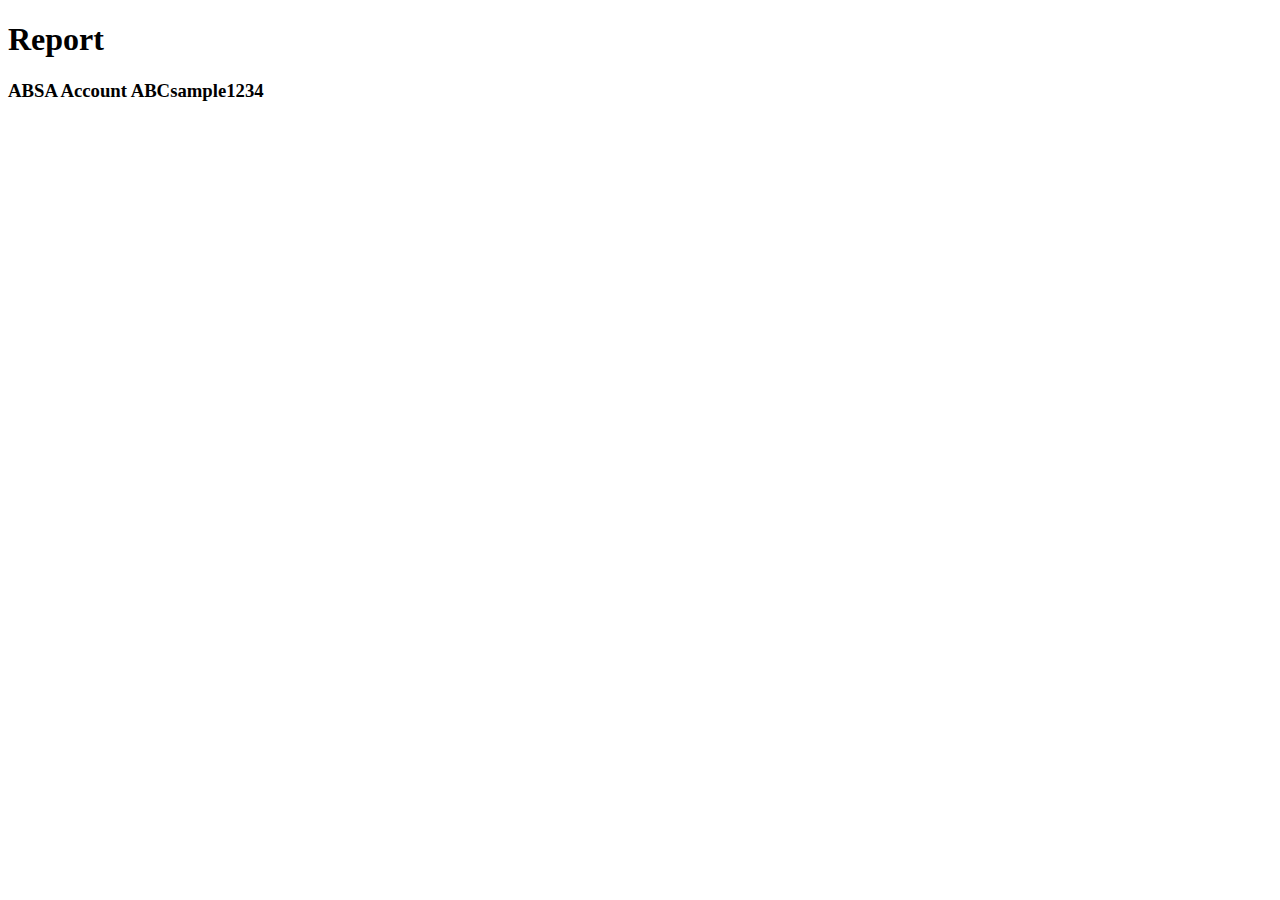
==== Graph1/index.html @ 2d53d958 "Added directory Graph1 and it's index file." ====
<!DOCTYPE html>
<html>
  <head>
    <!--<meta charset="utf-8">-->
    <meta name="viewport" content="width=device-width, initial-scale=1">
    <title>Report</title>
    <link rel="stylesheet" href="../theme/Wikus/WikusTheme.css.min.css" />
    <link rel="stylesheet" href="../theme/Wikus/jquery.mobile.structure-1.1.0.min.css" />
    <script src="../theme/Wikus/jquery-1.7.1.min.js"></script>
    <script src="../theme/Wikus/jquery.mobile-1.1.0.min.js"></script>
    <link class="include" rel="stylesheet" type="text/css" href="../report/jquery.jqplot.min.css" />
    <link rel="stylesheet" type="text/css" href="../report/examples.min.css" />
    <link type="text/css" rel="stylesheet" href="../report/syntaxhighlighter/styles/shCoreDefault.min.css" />
    <link type="text/css" rel="stylesheet" href="../report/syntaxhighlighter/styles/shThemejqPlot.min.css" />
    <!--[if lt IE 9]><script language="javascript" type="text/javascript" src="../excanvas.js"></script><![endif]-->
    <script class="include" type="text/javascript" src="../report/jquery.min.js"></script>
    <link type="text/css" href="../css/jquery-ui-1.8.20.custom.css" rel="stylesheet" />
    <script type="text/javascript" src="../javascript/jquery-1.7.2.min.js"></script>
    <script type="text/javascript" src="../javascript/jquery-ui-1.8.20.custom.min.js"></script>
    <style type="text/css">
      .ui-progressbar-value { background-image: url(../images/pbar-ani.gif); }
    </style>
    <script type="text/javascript" >
      $(function() {
        $( "#progressbar" ).progressbar({
          value: 68.39
        });
      });
    </script>
  </head>
  <body>
    <div data-role="page" data-theme="a">
      <div data-role="header" data-position="inline">
        <h1>Report</h1>
      </div>
      <div data-role="content" data-theme="a">
        <h3>ABSA Account ABCsample1234</h3>
        <div id="chart1" style="height:300px; width:500px;"></div>
        <script class="code" type="text/javascript">
          $(document).ready(function () {
            //var expenses = [[2002, 50000], [2003, 45000], [2004, 39805], [2005, 68040], [2006, 99999], [2007, 104020], [2008, 15005], [2009, 10000], [2010, 25045], [2011, 75412]];
            //var budget = [[2002, 112000], [2003, 122000], [2004, 104000], [2005, 99000], [2006, 121000], [2007, 148000], [2008, 114000], [2009, 133000], [2010, 161000], [2011, 173000]];
            var budget = [0, 0, 0, 5540, 5840, 6500, 7000, 6840, 7200, 3500, 0, 0];
            var expenses = [0, 0, 0, 2510, 4680, 3754, 4750, 6441, 5405, 0, 0, 0];
            var ticks = ['January', 'February', 'March', 'April', 'May', 'June', 'July', 'August', 'September', 'October', 'November', 'December'];
            
            plot1 = $.jqplot("chart1", [budget, expenses], {
              title: 'Overview of Cash Flow',
              animate: true,
              animateReplot: true,
              cursor: {
                show: true,
                zoom: true,
                looseZoom: true,
                showTooltip: false
              },
              series:[
                {
                  label:'Budget',
                  pointLabels: {
                    show: true
                  },
                  renderer: $.jqplot.BarRenderer,
                  showHighlight: false,
                  yaxis: 'yaxis',
                  rendererOptions: {
                    animation: {
                      speed: 2500
                    },
                    barWidth: 15,
                    barPadding: -15,
                    barMargin: 0,
                    highlightMouseOver: false
                  }
                },
                {
                  label:'Expenses',
                  rendererOptions: {
                    animation: {
                      speed: 2000
                    }
                  }
                }
              ],
              axesDefaults: {
                pad: 0
              },
              axes: {
                xaxis: {
                  label: "Month",
                  renderer: $.jqplot.CategoryAxisRenderer,
                  labelRenderer: $.jqplot.CanvasAxisLabelRenderer,
                  tickRenderer: $.jqplot.CanvasAxisTickRenderer,
                  ticks: ticks,
                  tickOptions: {
                    angle: 30
                  }
                },
                yaxis: {
                  label: "Cash Amount",
                  tickOptions: {
                    formatString: "R%'d"
                  },
                  rendererOptions: {
                    forceTickAt0: true
                  }
                },
                y2axis: {
                  tickOptions: {
                    formatString: "R%'d"
                  },
                  rendererOptions: {
                    alignTicks: true,
                    forceTickAt0: true
                  }
                }
              },
              highlighter: {
                show: true,
                showLabel: true,
                tooltipAxes: 'y',
                sizeAdjust: 7.5 , tooltipLocation : 'ne'
              },
              legend: {
                show: true,
                location: 'e',
                placement: 'outside'
              }  
            });
            
          });
        </script>

        
        <!-- Don't touch this! -->
        
        
        <script class="include" type="text/javascript" src="../report/jquery.jqplot.min.js"></script>
        <script type="text/javascript" src="../report/syntaxhighlighter/scripts/shCore.min.js"></script>
        <script type="text/javascript" src="../report/syntaxhighlighter/scripts/shBrushJScript.min.js"></script>
        <script type="text/javascript" src="../report/syntaxhighlighter/scripts/shBrushXml.min.js"></script>
        <script type="text/javascript" src="../report/plugins/jqplot.logAxisRenderer.min.js"></script>
        <script type="text/javascript" src="../report/plugins/jqplot.canvasTextRenderer.min.js"></script>
        <script type="text/javascript" src="../report/plugins/jqplot.canvasAxisLabelRenderer.min.js"></script>
        <script type="text/javascript" src="../report/plugins/jqplot.canvasAxisTickRenderer.min.js"></script>
        <!-- Additional plugins go here -->
        
        <script class="include" type="text/javascript" src="../report/plugins/jqplot.barRenderer.min.js"></script>
        <script type="text/javascript" src="../report/plugins/jqplot.categoryAxisRenderer.min.js"></script>
        <script class="include" type="text/javascript" src="../report/plugins/jqplot.highlighter.min.js"></script>
        <script class="include" type="text/javascript" src="../report/plugins/jqplot.cursor.min.js"></script>
        <script class="include" type="text/javascript" src="../report/plugins/jqplot.pointLabels.min.js"></script>
        
        <!-- End additional plugins -->
      </div>
    </div>
  </body>
</html>
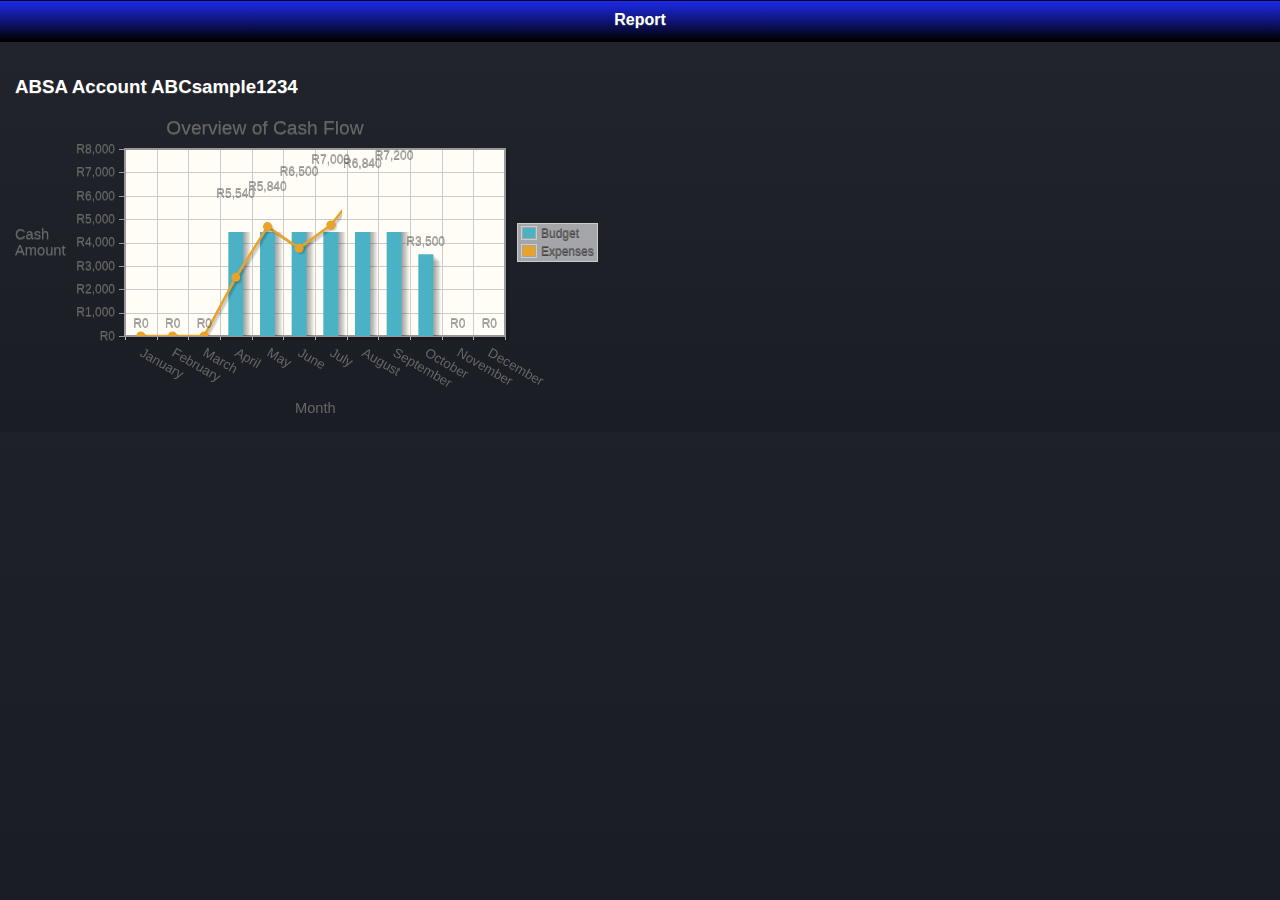
==== commit 47b5af81: "Added look and feel and code for graph to work." ====
--- a/Graph1/index.html
+++ b/Graph1/index.html
@@ -4,7 +4,7 @@
     <!--<meta charset="utf-8">-->
     <meta name="viewport" content="width=device-width, initial-scale=1">
     <title>Report</title>
-    <link rel="stylesheet" href="../theme/Wikus/WikusTheme.css.min.css" />
+    <link rel="stylesheet" href="../theme/Wikus/WikusTheme.css" />
     <link rel="stylesheet" href="../theme/Wikus/jquery.mobile.structure-1.1.0.min.css" />
     <script src="../theme/Wikus/jquery-1.7.1.min.js"></script>
     <script src="../theme/Wikus/jquery.mobile-1.1.0.min.js"></script>
--- a/theme/Wikus/WikusTheme.css
+++ b/theme/Wikus/WikusTheme.css
@@ -0,0 +1,886 @@
+/*
+* jQuery Mobile Framework 1.1.0
+* http://jquerymobile.com
+*
+* Copyright 2011 (c) jQuery Project
+* Dual licensed under the MIT or GPL Version 2 licenses.
+* http://jquery.org/license
+*
+*/
+/* Swatches */
+
+/* A
+-----------------------------------------------------------------------------------------------------------*/
+
+.ui-bar-a {
+	border: 1px solid #000000 /*{a-bar-border}*/;
+	background: #ffffff /*{a-bar-background-color}*/;
+	color: #ffffff /*{a-bar-color}*/;
+	font-weight: bold;
+	text-shadow: 0 /*{a-bar-shadow-x}*/ 1px /*{a-bar-shadow-y}*/ 1px /*{a-bar-shadow-radius}*/ #444444 /*{a-bar-shadow-color}*/;
+	background-image: -webkit-gradient(linear, left top, left bottom, from( #1d2aed /*{a-bar-background-start}*/), to( #000000 /*{a-bar-background-end}*/)); /* Saf4+, Chrome */
+	background-image: -webkit-linear-gradient( #1d2aed /*{a-bar-background-start}*/, #000000 /*{a-bar-background-end}*/); /* Chrome 10+, Saf5.1+ */
+	background-image:    -moz-linear-gradient( #1d2aed /*{a-bar-background-start}*/, #000000 /*{a-bar-background-end}*/); /* FF3.6 */
+	background-image:     -ms-linear-gradient( #1d2aed /*{a-bar-background-start}*/, #000000 /*{a-bar-background-end}*/); /* IE10 */
+	background-image:      -o-linear-gradient( #1d2aed /*{a-bar-background-start}*/, #000000 /*{a-bar-background-end}*/); /* Opera 11.10+ */
+	background-image:         linear-gradient( #1d2aed /*{a-bar-background-start}*/, #000000 /*{a-bar-background-end}*/);
+}
+
+.ui-bar-a .ui-link-inherit {
+	color: #ffffff /*{a-bar-color}*/;
+}
+.ui-bar-a .ui-link {
+	color: #7cc4e7 /*{a-bar-link-color}*/;
+	font-weight: bold;
+}
+
+.ui-bar-a .ui-link:hover {
+	color: #2489CE /*{a-bar-link-hover}*/;
+}
+
+.ui-bar-a .ui-link:active {
+	color: #2489CE /*{a-bar-link-active}*/;
+}
+
+.ui-bar-a .ui-link:visited {
+    color: #2489CE /*{a-bar-link-visited}*/;
+}
+
+.ui-bar-a,
+.ui-bar-a input,
+.ui-bar-a select,
+.ui-bar-a textarea,
+.ui-bar-a button {
+	    font-family: Helvetica, Arial, sans-serif /*{global-font-family}*/;
+}
+.ui-body-a,
+.ui-overlay-a {
+	border: 1px solid #545454 /*{a-body-border}*/;
+	color: #ffffff /*{a-body-color}*/;
+	text-shadow: 0 /*{a-body-shadow-x}*/ 1px /*{a-body-shadow-y}*/ 0 /*{a-body-shadow-radius}*/ #444444 /*{a-body-shadow-color}*/;
+	background: #1f2129 /*{a-body-background-color}*/;
+	background-image: -webkit-gradient(linear, left top, left bottom, from( #22242d /*{a-body-background-start}*/), to( #1b1d24 /*{a-body-background-end}*/)); /* Saf4+, Chrome */
+	background-image: -webkit-linear-gradient( #22242d /*{a-body-background-start}*/, #1b1d24 /*{a-body-background-end}*/); /* Chrome 10+, Saf5.1+ */
+	background-image:    -moz-linear-gradient( #22242d /*{a-body-background-start}*/, #1b1d24 /*{a-body-background-end}*/); /* FF3.6 */
+	background-image:     -ms-linear-gradient( #22242d /*{a-body-background-start}*/, #1b1d24 /*{a-body-background-end}*/); /* IE10 */
+	background-image:      -o-linear-gradient( #22242d /*{a-body-background-start}*/, #1b1d24 /*{a-body-background-end}*/); /* Opera 11.10+ */
+	background-image:         linear-gradient( #22242d /*{a-body-background-start}*/, #1b1d24 /*{a-body-background-end}*/);
+}
+.ui-overlay-a {
+	background-image: none;
+	border-width: 0;
+}
+.ui-body-a,
+.ui-body-a input,
+.ui-body-a select,
+.ui-body-a textarea,
+.ui-body-a button {
+	    font-family: Helvetica, Arial, sans-serif /*{global-font-family}*/;
+}
+
+.ui-body-a .ui-link-inherit {
+	color: #ffffff /*{a-body-color}*/;
+}
+
+.ui-body-a .ui-link {
+	color: #1ef649 /*{a-body-link-color}*/;
+	font-weight: bold;
+}
+
+.ui-body-a .ui-link:hover {
+	color: #2489CE /*{a-body-link-hover}*/;
+}
+
+.ui-body-a .ui-link:active {
+	color: #2489CE /*{a-body-link-active}*/;
+}
+
+.ui-body-a .ui-link:visited {
+    color: #2489CE /*{a-body-link-visited}*/;
+}
+
+.ui-btn-up-a {
+	border: 1px solid #cccccc /*{a-bup-border}*/;
+	background: #eeeeee /*{a-bup-background-color}*/;
+	font-weight: bold;
+	color: #2f4634 /*{a-bup-color}*/;
+	text-shadow: 0 /*{a-bup-shadow-x}*/ 1px /*{a-bup-shadow-y}*/ 0 /*{a-bup-shadow-radius}*/ #ffffff /*{a-bup-shadow-color}*/;
+	background-image: -webkit-gradient(linear, left top, left bottom, from( #ffffff /*{a-bup-background-start}*/), to( #f1f1f1 /*{a-bup-background-end}*/)); /* Saf4+, Chrome */
+	background-image: -webkit-linear-gradient( #ffffff /*{a-bup-background-start}*/, #f1f1f1 /*{a-bup-background-end}*/); /* Chrome 10+, Saf5.1+ */
+	background-image:    -moz-linear-gradient( #ffffff /*{a-bup-background-start}*/, #f1f1f1 /*{a-bup-background-end}*/); /* FF3.6 */
+	background-image:     -ms-linear-gradient( #ffffff /*{a-bup-background-start}*/, #f1f1f1 /*{a-bup-background-end}*/); /* IE10 */
+	background-image:      -o-linear-gradient( #ffffff /*{a-bup-background-start}*/, #f1f1f1 /*{a-bup-background-end}*/); /* Opera 11.10+ */
+	background-image:         linear-gradient( #ffffff /*{a-bup-background-start}*/, #f1f1f1 /*{a-bup-background-end}*/);
+}
+.ui-btn-up-a a.ui-link-inherit {
+	color: #2f4634 /*{a-bup-color}*/;
+}
+
+.ui-btn-hover-a {
+	border: 1px solid #bbbbbb /*{a-bhover-border}*/;
+	background: #d1d1d7 /*{a-bhover-background-color}*/;
+	font-weight: bold;
+	color: #2F3E46 /*{a-bhover-color}*/;
+	text-shadow: 0 /*{a-bhover-shadow-x}*/ 1px /*{a-bhover-shadow-y}*/ 0 /*{a-bhover-shadow-radius}*/ #ffffff /*{a-bhover-shadow-color}*/;
+	background-image: -webkit-gradient(linear, left top, left bottom, from( #d1d1d7 /*{a-bhover-background-start}*/), to( #d1d1d7 /*{a-bhover-background-end}*/)); /* Saf4+, Chrome */
+	background-image: -webkit-linear-gradient( #d1d1d7 /*{a-bhover-background-start}*/, #d1d1d7 /*{a-bhover-background-end}*/); /* Chrome 10+, Saf5.1+ */
+	background-image:    -moz-linear-gradient( #d1d1d7 /*{a-bhover-background-start}*/, #d1d1d7 /*{a-bhover-background-end}*/); /* FF3.6 */
+	background-image:     -ms-linear-gradient( #d1d1d7 /*{a-bhover-background-start}*/, #d1d1d7 /*{a-bhover-background-end}*/); /* IE10 */
+	background-image:      -o-linear-gradient( #d1d1d7 /*{a-bhover-background-start}*/, #d1d1d7 /*{a-bhover-background-end}*/); /* Opera 11.10+ */
+	background-image:         linear-gradient( #d1d1d7 /*{a-bhover-background-start}*/, #d1d1d7 /*{a-bhover-background-end}*/);
+}
+.ui-btn-hover-a a.ui-link-inherit {
+	color: #2F3E46 /*{a-bhover-color}*/;
+}
+.ui-btn-down-a {
+	border: 1px solid #bbbbbb /*{a-bdown-border}*/;
+	background: #d6d6d6 /*{a-bdown-background-color}*/;
+	font-weight: bold;
+	color: #2F3E46 /*{a-bdown-color}*/;
+	text-shadow: 0 /*{a-bdown-shadow-x}*/ 1px /*{a-bdown-shadow-y}*/ 0 /*{a-bdown-shadow-radius}*/ #ffffff /*{a-bdown-shadow-color}*/;
+	background-image: -webkit-gradient(linear, left top, left bottom, from( #d0d0d0 /*{a-bdown-background-start}*/), to( #dfdfdf /*{a-bdown-background-end}*/)); /* Saf4+, Chrome */
+	background-image: -webkit-linear-gradient( #d0d0d0 /*{a-bdown-background-start}*/, #dfdfdf /*{a-bdown-background-end}*/); /* Chrome 10+, Saf5.1+ */
+	background-image:    -moz-linear-gradient( #d0d0d0 /*{a-bdown-background-start}*/, #dfdfdf /*{a-bdown-background-end}*/); /* FF3.6 */
+	background-image:     -ms-linear-gradient( #d0d0d0 /*{a-bdown-background-start}*/, #dfdfdf /*{a-bdown-background-end}*/); /* IE10 */
+	background-image:      -o-linear-gradient( #d0d0d0 /*{a-bdown-background-start}*/, #dfdfdf /*{a-bdown-background-end}*/); /* Opera 11.10+ */
+	background-image:         linear-gradient( #d0d0d0 /*{a-bdown-background-start}*/, #dfdfdf /*{a-bdown-background-end}*/);
+}
+.ui-btn-down-a a.ui-link-inherit {
+	color: #2F3E46 /*{a-bdown-color}*/;
+}
+.ui-btn-up-a,
+.ui-btn-hover-a,
+.ui-btn-down-a {
+	    font-family: Helvetica, Arial, sans-serif /*{global-font-family}*/;
+	text-decoration: none;
+}
+
+/* B
+-----------------------------------------------------------------------------------------------------------*/
+
+.ui-bar-b {
+	border: 1px solid #B3B3B3 /*{b-bar-border}*/;
+	background: #eeeeee /*{b-bar-background-color}*/;
+	color: #3E3E3E /*{b-bar-color}*/;
+	font-weight: bold;
+	text-shadow: 0 /*{b-bar-shadow-x}*/ 1px /*{b-bar-shadow-y}*/ 1px /*{b-bar-shadow-radius}*/ #ffffff /*{b-bar-shadow-color}*/;
+	background-image: -webkit-gradient(linear, left top, left bottom, from( #f0f0f0 /*{b-bar-background-start}*/), to( #dddddd /*{b-bar-background-end}*/)); /* Saf4+, Chrome */
+	background-image: -webkit-linear-gradient( #f0f0f0 /*{b-bar-background-start}*/, #dddddd /*{b-bar-background-end}*/); /* Chrome 10+, Saf5.1+ */
+	background-image:    -moz-linear-gradient( #f0f0f0 /*{b-bar-background-start}*/, #dddddd /*{b-bar-background-end}*/); /* FF3.6 */
+	background-image:     -ms-linear-gradient( #f0f0f0 /*{b-bar-background-start}*/, #dddddd /*{b-bar-background-end}*/); /* IE10 */
+	background-image:      -o-linear-gradient( #f0f0f0 /*{b-bar-background-start}*/, #dddddd /*{b-bar-background-end}*/); /* Opera 11.10+ */
+	background-image:         linear-gradient( #f0f0f0 /*{b-bar-background-start}*/, #dddddd /*{b-bar-background-end}*/);
+}
+
+.ui-bar-b .ui-link-inherit {
+	color: #3E3E3E /*{b-bar-color}*/;
+}
+.ui-bar-b .ui-link {
+	color: #7cc4e7 /*{b-bar-link-color}*/;
+	font-weight: bold;
+}
+
+.ui-bar-b .ui-link:hover {
+	color: #2489CE /*{b-bar-link-hover}*/;
+}
+
+.ui-bar-b .ui-link:active {
+	color: #2489CE /*{b-bar-link-active}*/;
+}
+
+.ui-bar-b .ui-link:visited {
+    color: #2489CE /*{b-bar-link-visited}*/;
+}
+
+.ui-bar-b,
+.ui-bar-b input,
+.ui-bar-b select,
+.ui-bar-b textarea,
+.ui-bar-b button {
+	    font-family: Helvetica, Arial, sans-serif /*{global-font-family}*/;
+}
+.ui-body-b,
+.ui-overlay-b {
+	border: 1px solid #aaaaaa /*{b-body-border}*/;
+	color: #333333 /*{b-body-color}*/;
+	text-shadow: 0 /*{b-body-shadow-x}*/ 1px /*{b-body-shadow-y}*/ 0 /*{b-body-shadow-radius}*/ #ffffff /*{b-body-shadow-color}*/;
+	background: #f9f9f9 /*{b-body-background-color}*/;
+	background-image: -webkit-gradient(linear, left top, left bottom, from( #f9f9f9 /*{b-body-background-start}*/), to( #eeeeee /*{b-body-background-end}*/)); /* Saf4+, Chrome */
+	background-image: -webkit-linear-gradient( #f9f9f9 /*{b-body-background-start}*/, #eeeeee /*{b-body-background-end}*/); /* Chrome 10+, Saf5.1+ */
+	background-image:    -moz-linear-gradient( #f9f9f9 /*{b-body-background-start}*/, #eeeeee /*{b-body-background-end}*/); /* FF3.6 */
+	background-image:     -ms-linear-gradient( #f9f9f9 /*{b-body-background-start}*/, #eeeeee /*{b-body-background-end}*/); /* IE10 */
+	background-image:      -o-linear-gradient( #f9f9f9 /*{b-body-background-start}*/, #eeeeee /*{b-body-background-end}*/); /* Opera 11.10+ */
+	background-image:         linear-gradient( #f9f9f9 /*{b-body-background-start}*/, #eeeeee /*{b-body-background-end}*/);
+}
+.ui-overlay-b {
+	background-image: none;
+	border-width: 0;
+}
+.ui-body-b,
+.ui-body-b input,
+.ui-body-b select,
+.ui-body-b textarea,
+.ui-body-b button {
+	    font-family: Helvetica, Arial, sans-serif /*{global-font-family}*/;
+}
+
+.ui-body-b .ui-link-inherit {
+	color: #333333 /*{b-body-color}*/;
+}
+
+.ui-body-b .ui-link {
+	color: #2489CE /*{b-body-link-color}*/;
+	font-weight: bold;
+}
+
+.ui-body-b .ui-link:hover {
+	color: #2489CE /*{b-body-link-hover}*/;
+}
+
+.ui-body-b .ui-link:active {
+	color: #2489CE /*{b-body-link-active}*/;
+}
+
+.ui-body-b .ui-link:visited {
+    color: #2489CE /*{b-body-link-visited}*/;
+}
+
+.ui-btn-up-b {
+	border: 1px solid #cccccc /*{b-bup-border}*/;
+	background: #eeeeee /*{b-bup-background-color}*/;
+	font-weight: bold;
+	color: #2F3E46 /*{b-bup-color}*/;
+	text-shadow: 0 /*{b-bup-shadow-x}*/ 1px /*{b-bup-shadow-y}*/ 0 /*{b-bup-shadow-radius}*/ #ffffff /*{b-bup-shadow-color}*/;
+	background-image: -webkit-gradient(linear, left top, left bottom, from( #ffffff /*{b-bup-background-start}*/), to( #f1f1f1 /*{b-bup-background-end}*/)); /* Saf4+, Chrome */
+	background-image: -webkit-linear-gradient( #ffffff /*{b-bup-background-start}*/, #f1f1f1 /*{b-bup-background-end}*/); /* Chrome 10+, Saf5.1+ */
+	background-image:    -moz-linear-gradient( #ffffff /*{b-bup-background-start}*/, #f1f1f1 /*{b-bup-background-end}*/); /* FF3.6 */
+	background-image:     -ms-linear-gradient( #ffffff /*{b-bup-background-start}*/, #f1f1f1 /*{b-bup-background-end}*/); /* IE10 */
+	background-image:      -o-linear-gradient( #ffffff /*{b-bup-background-start}*/, #f1f1f1 /*{b-bup-background-end}*/); /* Opera 11.10+ */
+	background-image:         linear-gradient( #ffffff /*{b-bup-background-start}*/, #f1f1f1 /*{b-bup-background-end}*/);
+}
+.ui-btn-up-b a.ui-link-inherit {
+	color: #2F3E46 /*{b-bup-color}*/;
+}
+
+.ui-btn-hover-b {
+	border: 1px solid #bbbbbb /*{b-bhover-border}*/;
+	background: #dfdfdf /*{b-bhover-background-color}*/;
+	font-weight: bold;
+	color: #2F3E46 /*{b-bhover-color}*/;
+	text-shadow: 0 /*{b-bhover-shadow-x}*/ 1px /*{b-bhover-shadow-y}*/ 0 /*{b-bhover-shadow-radius}*/ #ffffff /*{b-bhover-shadow-color}*/;
+	background-image: -webkit-gradient(linear, left top, left bottom, from( #f6f6f6 /*{b-bhover-background-start}*/), to( #e0e0e0 /*{b-bhover-background-end}*/)); /* Saf4+, Chrome */
+	background-image: -webkit-linear-gradient( #f6f6f6 /*{b-bhover-background-start}*/, #e0e0e0 /*{b-bhover-background-end}*/); /* Chrome 10+, Saf5.1+ */
+	background-image:    -moz-linear-gradient( #f6f6f6 /*{b-bhover-background-start}*/, #e0e0e0 /*{b-bhover-background-end}*/); /* FF3.6 */
+	background-image:     -ms-linear-gradient( #f6f6f6 /*{b-bhover-background-start}*/, #e0e0e0 /*{b-bhover-background-end}*/); /* IE10 */
+	background-image:      -o-linear-gradient( #f6f6f6 /*{b-bhover-background-start}*/, #e0e0e0 /*{b-bhover-background-end}*/); /* Opera 11.10+ */
+	background-image:         linear-gradient( #f6f6f6 /*{b-bhover-background-start}*/, #e0e0e0 /*{b-bhover-background-end}*/);
+}
+.ui-btn-hover-b a.ui-link-inherit {
+	color: #2F3E46 /*{b-bhover-color}*/;
+}
+.ui-btn-down-b {
+	border: 1px solid #bbbbbb /*{b-bdown-border}*/;
+	background: #d6d6d6 /*{b-bdown-background-color}*/;
+	font-weight: bold;
+	color: #2F3E46 /*{b-bdown-color}*/;
+	text-shadow: 0 /*{b-bdown-shadow-x}*/ 1px /*{b-bdown-shadow-y}*/ 0 /*{b-bdown-shadow-radius}*/ #ffffff /*{b-bdown-shadow-color}*/;
+	background-image: -webkit-gradient(linear, left top, left bottom, from( #d0d0d0 /*{b-bdown-background-start}*/), to( #dfdfdf /*{b-bdown-background-end}*/)); /* Saf4+, Chrome */
+	background-image: -webkit-linear-gradient( #d0d0d0 /*{b-bdown-background-start}*/, #dfdfdf /*{b-bdown-background-end}*/); /* Chrome 10+, Saf5.1+ */
+	background-image:    -moz-linear-gradient( #d0d0d0 /*{b-bdown-background-start}*/, #dfdfdf /*{b-bdown-background-end}*/); /* FF3.6 */
+	background-image:     -ms-linear-gradient( #d0d0d0 /*{b-bdown-background-start}*/, #dfdfdf /*{b-bdown-background-end}*/); /* IE10 */
+	background-image:      -o-linear-gradient( #d0d0d0 /*{b-bdown-background-start}*/, #dfdfdf /*{b-bdown-background-end}*/); /* Opera 11.10+ */
+	background-image:         linear-gradient( #d0d0d0 /*{b-bdown-background-start}*/, #dfdfdf /*{b-bdown-background-end}*/);
+}
+.ui-btn-down-b a.ui-link-inherit {
+	color: #2F3E46 /*{b-bdown-color}*/;
+}
+.ui-btn-up-b,
+.ui-btn-hover-b,
+.ui-btn-down-b {
+	    font-family: Helvetica, Arial, sans-serif /*{global-font-family}*/;
+	text-decoration: none;
+}
+
+
+
+/* C
+-----------------------------------------------------------------------------------------------------------*/
+
+.ui-bar-c {
+	border: 1px solid #B3B3B3 /*{c-bar-border}*/;
+	background: #eeeeee /*{c-bar-background-color}*/;
+	color: #3E3E3E /*{c-bar-color}*/;
+	font-weight: bold;
+	text-shadow: 0 /*{c-bar-shadow-x}*/ 1px /*{c-bar-shadow-y}*/ 1px /*{c-bar-shadow-radius}*/ #ffffff /*{c-bar-shadow-color}*/;
+	background-image: -webkit-gradient(linear, left top, left bottom, from( #f0f0f0 /*{c-bar-background-start}*/), to( #dddddd /*{c-bar-background-end}*/)); /* Saf4+, Chrome */
+	background-image: -webkit-linear-gradient( #f0f0f0 /*{c-bar-background-start}*/, #dddddd /*{c-bar-background-end}*/); /* Chrome 10+, Saf5.1+ */
+	background-image:    -moz-linear-gradient( #f0f0f0 /*{c-bar-background-start}*/, #dddddd /*{c-bar-background-end}*/); /* FF3.6 */
+	background-image:     -ms-linear-gradient( #f0f0f0 /*{c-bar-background-start}*/, #dddddd /*{c-bar-background-end}*/); /* IE10 */
+	background-image:      -o-linear-gradient( #f0f0f0 /*{c-bar-background-start}*/, #dddddd /*{c-bar-background-end}*/); /* Opera 11.10+ */
+	background-image:         linear-gradient( #f0f0f0 /*{c-bar-background-start}*/, #dddddd /*{c-bar-background-end}*/);
+}
+
+.ui-bar-c .ui-link-inherit {
+	color: #3E3E3E /*{c-bar-color}*/;
+}
+.ui-bar-c .ui-link {
+	color: #7cc4e7 /*{c-bar-link-color}*/;
+	font-weight: bold;
+}
+
+.ui-bar-c .ui-link:hover {
+	color: #2489CE /*{c-bar-link-hover}*/;
+}
+
+.ui-bar-c .ui-link:active {
+	color: #2489CE /*{c-bar-link-active}*/;
+}
+
+.ui-bar-c .ui-link:visited {
+    color: #2489CE /*{c-bar-link-visited}*/;
+}
+
+.ui-bar-c,
+.ui-bar-c input,
+.ui-bar-c select,
+.ui-bar-c textarea,
+.ui-bar-c button {
+	  font-family: Helvetica, Arial, sans-serif /*{global-font-family}*/;
+}
+.ui-body-c,
+.ui-overlay-c {
+	border: 1px solid #aaaaaa /*{c-body-border}*/;
+	color: #333333 /*{c-body-color}*/;
+	text-shadow: 0 /*{c-body-shadow-x}*/ 1px /*{c-body-shadow-y}*/ 0 /*{c-body-shadow-radius}*/ #ffffff /*{c-body-shadow-color}*/;
+	background: #f9f9f9 /*{c-body-background-color}*/;
+	background-image: -webkit-gradient(linear, left top, left bottom, from( #f9f9f9 /*{c-body-background-start}*/), to( #eeeeee /*{c-body-background-end}*/)); /* Saf4+, Chrome */
+	background-image: -webkit-linear-gradient( #f9f9f9 /*{c-body-background-start}*/, #eeeeee /*{c-body-background-end}*/); /* Chrome 10+, Saf5.1+ */
+	background-image:    -moz-linear-gradient( #f9f9f9 /*{c-body-background-start}*/, #eeeeee /*{c-body-background-end}*/); /* FF3.6 */
+	background-image:     -ms-linear-gradient( #f9f9f9 /*{c-body-background-start}*/, #eeeeee /*{c-body-background-end}*/); /* IE10 */
+	background-image:      -o-linear-gradient( #f9f9f9 /*{c-body-background-start}*/, #eeeeee /*{c-body-background-end}*/); /* Opera 11.10+ */
+	background-image:         linear-gradient( #f9f9f9 /*{c-body-background-start}*/, #eeeeee /*{c-body-background-end}*/);
+}
+.ui-overlay-c {
+	background-image: none;
+	border-width: 0;
+}
+.ui-body-c,
+.ui-body-c input,
+.ui-body-c select,
+.ui-body-c textarea,
+.ui-body-c button {
+	  font-family: Helvetica, Arial, sans-serif /*{global-font-family}*/;
+}
+
+.ui-body-c .ui-link-inherit {
+	color: #333333 /*{c-body-color}*/;
+}
+
+.ui-body-c .ui-link {
+	color: #2489CE /*{c-body-link-color}*/;
+	font-weight: bold;
+}
+
+.ui-body-c .ui-link:hover {
+	color: #2489CE /*{c-body-link-hover}*/;
+}
+
+.ui-body-c .ui-link:active {
+	color: #2489CE /*{c-body-link-active}*/;
+}
+
+.ui-body-c .ui-link:visited {
+    color: #2489CE /*{c-body-link-visited}*/;
+}
+
+.ui-btn-up-c {
+	border: 1px solid #cccccc /*{c-bup-border}*/;
+	background: #eeeeee /*{c-bup-background-color}*/;
+	font-weight: bold;
+	color: #2F3E46 /*{c-bup-color}*/;
+	text-shadow: 0 /*{c-bup-shadow-x}*/ 1px /*{c-bup-shadow-y}*/ 0 /*{c-bup-shadow-radius}*/ #ffffff /*{c-bup-shadow-color}*/;
+	background-image: -webkit-gradient(linear, left top, left bottom, from( #ffffff /*{c-bup-background-start}*/), to( #f1f1f1 /*{c-bup-background-end}*/)); /* Saf4+, Chrome */
+	background-image: -webkit-linear-gradient( #ffffff /*{c-bup-background-start}*/, #f1f1f1 /*{c-bup-background-end}*/); /* Chrome 10+, Saf5.1+ */
+	background-image:    -moz-linear-gradient( #ffffff /*{c-bup-background-start}*/, #f1f1f1 /*{c-bup-background-end}*/); /* FF3.6 */
+	background-image:     -ms-linear-gradient( #ffffff /*{c-bup-background-start}*/, #f1f1f1 /*{c-bup-background-end}*/); /* IE10 */
+	background-image:      -o-linear-gradient( #ffffff /*{c-bup-background-start}*/, #f1f1f1 /*{c-bup-background-end}*/); /* Opera 11.10+ */
+	background-image:         linear-gradient( #ffffff /*{c-bup-background-start}*/, #f1f1f1 /*{c-bup-background-end}*/);
+}
+.ui-btn-up-c a.ui-link-inherit {
+	color: #2F3E46 /*{c-bup-color}*/;
+}
+
+.ui-btn-hover-c {
+	border: 1px solid #bbbbbb /*{c-bhover-border}*/;
+	background: #dfdfdf /*{c-bhover-background-color}*/;
+	font-weight: bold;
+	color: #2F3E46 /*{c-bhover-color}*/;
+	text-shadow: 0 /*{c-bhover-shadow-x}*/ 1px /*{c-bhover-shadow-y}*/ 0 /*{c-bhover-shadow-radius}*/ #ffffff /*{c-bhover-shadow-color}*/;
+	background-image: -webkit-gradient(linear, left top, left bottom, from( #f6f6f6 /*{c-bhover-background-start}*/), to( #e0e0e0 /*{c-bhover-background-end}*/)); /* Saf4+, Chrome */
+	background-image: -webkit-linear-gradient( #f6f6f6 /*{c-bhover-background-start}*/, #e0e0e0 /*{c-bhover-background-end}*/); /* Chrome 10+, Saf5.1+ */
+	background-image:    -moz-linear-gradient( #f6f6f6 /*{c-bhover-background-start}*/, #e0e0e0 /*{c-bhover-background-end}*/); /* FF3.6 */
+	background-image:     -ms-linear-gradient( #f6f6f6 /*{c-bhover-background-start}*/, #e0e0e0 /*{c-bhover-background-end}*/); /* IE10 */
+	background-image:      -o-linear-gradient( #f6f6f6 /*{c-bhover-background-start}*/, #e0e0e0 /*{c-bhover-background-end}*/); /* Opera 11.10+ */
+	background-image:         linear-gradient( #f6f6f6 /*{c-bhover-background-start}*/, #e0e0e0 /*{c-bhover-background-end}*/);
+}
+.ui-btn-hover-c a.ui-link-inherit {
+	color: #2F3E46 /*{c-bhover-color}*/;
+}
+.ui-btn-down-c {
+	border: 1px solid #bbbbbb /*{c-bdown-border}*/;
+	background: #d6d6d6 /*{c-bdown-background-color}*/;
+	font-weight: bold;
+	color: #2F3E46 /*{c-bdown-color}*/;
+	text-shadow: 0 /*{c-bdown-shadow-x}*/ 1px /*{c-bdown-shadow-y}*/ 0 /*{c-bdown-shadow-radius}*/ #ffffff /*{c-bdown-shadow-color}*/;
+	background-image: -webkit-gradient(linear, left top, left bottom, from( #d0d0d0 /*{c-bdown-background-start}*/), to( #dfdfdf /*{c-bdown-background-end}*/)); /* Saf4+, Chrome */
+	background-image: -webkit-linear-gradient( #d0d0d0 /*{c-bdown-background-start}*/, #dfdfdf /*{c-bdown-background-end}*/); /* Chrome 10+, Saf5.1+ */
+	background-image:    -moz-linear-gradient( #d0d0d0 /*{c-bdown-background-start}*/, #dfdfdf /*{c-bdown-background-end}*/); /* FF3.6 */
+	background-image:     -ms-linear-gradient( #d0d0d0 /*{c-bdown-background-start}*/, #dfdfdf /*{c-bdown-background-end}*/); /* IE10 */
+	background-image:      -o-linear-gradient( #d0d0d0 /*{c-bdown-background-start}*/, #dfdfdf /*{c-bdown-background-end}*/); /* Opera 11.10+ */
+	background-image:         linear-gradient( #d0d0d0 /*{c-bdown-background-start}*/, #dfdfdf /*{c-bdown-background-end}*/);
+}
+.ui-btn-down-c a.ui-link-inherit {
+	color: #2F3E46 /*{c-bdown-color}*/;
+}
+.ui-btn-up-c,
+.ui-btn-hover-c,
+.ui-btn-down-c {
+	  font-family: Helvetica, Arial, sans-serif /*{global-font-family}*/;
+	text-decoration: none;
+}
+
+
+
+/* Structure */
+
+/* links within "buttons" 
+-----------------------------------------------------------------------------------------------------------*/
+
+a.ui-link-inherit {
+	text-decoration: none !important;
+}
+
+
+/* Active class used as the "on" state across all themes
+-----------------------------------------------------------------------------------------------------------*/
+.ui-btn-active {
+	border: 1px solid #2373a5 /*{global-active-border}*/;
+	background: #387bbe /*{global-active-background-color}*/;
+	font-weight: bold;
+	color: #ffffff /*{global-active-color}*/;
+	cursor: pointer;
+	text-shadow: 0 /*{global-active-shadow-x}*/ 1px /*{global-active-shadow-y}*/ 1px /*{global-active-shadow-radius}*/ #3373a5 /*{global-active-shadow-color}*/;
+	text-decoration: none;
+	background-image: -webkit-gradient(linear, left top, left bottom, from( #5393c5 /*{global-active-background-start}*/), to( #6facd5 /*{global-active-background-end}*/)); /* Saf4+, Chrome */
+	background-image: -webkit-linear-gradient( #5393c5 /*{global-active-background-start}*/, #6facd5 /*{global-active-background-end}*/); /* Chrome 10+, Saf5.1+ */
+	background-image:    -moz-linear-gradient( #5393c5 /*{global-active-background-start}*/, #6facd5 /*{global-active-background-end}*/); /* FF3.6 */
+	background-image:     -ms-linear-gradient( #5393c5 /*{global-active-background-start}*/, #6facd5 /*{global-active-background-end}*/); /* IE10 */
+	background-image:      -o-linear-gradient( #5393c5 /*{global-active-background-start}*/, #6facd5 /*{global-active-background-end}*/); /* Opera 11.10+ */
+	background-image:         linear-gradient( #5393c5 /*{global-active-background-start}*/, #6facd5 /*{global-active-background-end}*/);
+	    font-family: Helvetica, Arial, sans-serif /*{global-font-family}*/;
+}
+.ui-btn-active a.ui-link-inherit {
+	color: #ffffff /*{global-active-color}*/;
+}
+
+
+/* button inner top highlight
+-----------------------------------------------------------------------------------------------------------*/
+
+.ui-btn-inner {
+	border-top: 1px solid 	#fff;
+	border-color: 			rgba(255,255,255,.3);
+}
+
+
+/* corner rounding classes
+-----------------------------------------------------------------------------------------------------------*/
+
+.ui-corner-tl {
+	-moz-border-radius-topleft: .6em /*{global-radii-blocks}*/;
+	-webkit-border-top-left-radius: .6em /*{global-radii-blocks}*/;
+	border-top-left-radius: .6em /*{global-radii-blocks}*/;
+}
+.ui-corner-tr {
+	-moz-border-radius-topright: .6em /*{global-radii-blocks}*/;
+	-webkit-border-top-right-radius: .6em /*{global-radii-blocks}*/;
+	border-top-right-radius: .6em /*{global-radii-blocks}*/;
+}
+.ui-corner-bl {
+	-moz-border-radius-bottomleft: .6em /*{global-radii-blocks}*/;
+	-webkit-border-bottom-left-radius: .6em /*{global-radii-blocks}*/;
+	border-bottom-left-radius: .6em /*{global-radii-blocks}*/;
+}
+.ui-corner-br {
+	-moz-border-radius-bottomright: .6em /*{global-radii-blocks}*/;
+	-webkit-border-bottom-right-radius: .6em /*{global-radii-blocks}*/;
+	border-bottom-right-radius: .6em /*{global-radii-blocks}*/;
+}
+.ui-corner-top {
+	-moz-border-radius-topleft: .6em /*{global-radii-blocks}*/;
+	-webkit-border-top-left-radius: .6em /*{global-radii-blocks}*/;
+	border-top-left-radius: .6em /*{global-radii-blocks}*/;
+	-moz-border-radius-topright: .6em /*{global-radii-blocks}*/;
+	-webkit-border-top-right-radius: .6em /*{global-radii-blocks}*/;
+	border-top-right-radius: .6em /*{global-radii-blocks}*/;
+}
+.ui-corner-bottom {
+	-moz-border-radius-bottomleft: .6em /*{global-radii-blocks}*/;
+	-webkit-border-bottom-left-radius: .6em /*{global-radii-blocks}*/;
+	border-bottom-left-radius: .6em /*{global-radii-blocks}*/;
+	-moz-border-radius-bottomright: .6em /*{global-radii-blocks}*/;
+	-webkit-border-bottom-right-radius: .6em /*{global-radii-blocks}*/;
+	border-bottom-right-radius: .6em /*{global-radii-blocks}*/;
+	}
+.ui-corner-right {
+	-moz-border-radius-topright: .6em /*{global-radii-blocks}*/;
+	-webkit-border-top-right-radius: .6em /*{global-radii-blocks}*/;
+	border-top-right-radius: .6em /*{global-radii-blocks}*/;
+	-moz-border-radius-bottomright: .6em /*{global-radii-blocks}*/;
+	-webkit-border-bottom-right-radius: .6em /*{global-radii-blocks}*/;
+	border-bottom-right-radius: .6em /*{global-radii-blocks}*/;
+}
+.ui-corner-left {
+	-moz-border-radius-topleft: .6em /*{global-radii-blocks}*/;
+	-webkit-border-top-left-radius: .6em /*{global-radii-blocks}*/;
+	border-top-left-radius: .6em /*{global-radii-blocks}*/;
+	-moz-border-radius-bottomleft: .6em /*{global-radii-blocks}*/;
+	-webkit-border-bottom-left-radius: .6em /*{global-radii-blocks}*/;
+	border-bottom-left-radius: .6em /*{global-radii-blocks}*/;
+}
+.ui-corner-all {
+	-moz-border-radius: .6em /*{global-radii-blocks}*/;
+	-webkit-border-radius: .6em /*{global-radii-blocks}*/;
+	border-radius: .6em /*{global-radii-blocks}*/;
+}
+.ui-corner-none {
+	-moz-border-radius: 				   0;
+	-webkit-border-radius: 				   0;
+	border-radius: 						   0;
+}
+
+/* Form field separator
+-----------------------------------------------------------------------------------------------------------*/
+.ui-br {
+	border-bottom: rgb(130,130,130);
+	border-bottom: rgba(130,130,130,.3);
+	border-bottom-width: 1px;
+	border-bottom-style: solid;
+}
+
+/* Interaction cues
+-----------------------------------------------------------------------------------------------------------*/
+.ui-disabled {
+	opacity: 							.3;
+}
+.ui-disabled,
+.ui-disabled a {
+	cursor: default !important;
+	pointer-events: none;
+}
+.ui-disabled .ui-btn-text {
+	-ms-filter:"progid:DXImageTransform.Microsoft.Alpha(opacity=30)";
+	filter: alpha(opacity=30);
+	zoom: 1;
+}
+
+/* Icons
+-----------------------------------------------------------------------------------------------------------*/
+
+.ui-icon,
+.ui-icon-searchfield:after {
+	background: #666666 /*{global-icon-color}*/;
+	background: rgba(0,0,0,.4) /*{global-icon-disc}*/;
+	background-image: url(images/icons-18-white.png) /*{global-icon-set}*/;
+	background-repeat: no-repeat;
+	-moz-border-radius: 				9px;
+	-webkit-border-radius: 				9px;
+	border-radius: 						9px;
+}
+
+
+/* Alt icon color
+-----------------------------------------------------------------------------------------------------------*/
+
+.ui-icon-alt {
+	background: 						#fff;
+	background: 						rgba(255,255,255,.3);
+	background-image: url(images/icons-18-black.png);
+	background-repeat: no-repeat;
+}
+
+/* HD/"retina" sprite
+-----------------------------------------------------------------------------------------------------------*/
+
+@media only screen and (-webkit-min-device-pixel-ratio: 1.5),
+       only screen and (min--moz-device-pixel-ratio: 1.5),
+       only screen and (min-resolution: 240dpi) {
+	
+	.ui-icon-plus, .ui-icon-minus, .ui-icon-delete, .ui-icon-arrow-r,
+	.ui-icon-arrow-l, .ui-icon-arrow-u, .ui-icon-arrow-d, .ui-icon-check,
+	.ui-icon-gear, .ui-icon-refresh, .ui-icon-forward, .ui-icon-back,
+	.ui-icon-grid, .ui-icon-star, .ui-icon-alert, .ui-icon-info, .ui-icon-home, .ui-icon-search, .ui-icon-searchfield:after, 
+	.ui-icon-checkbox-off, .ui-icon-checkbox-on, .ui-icon-radio-off, .ui-icon-radio-on {
+		background-image: url(images/icons-36-white.png) /*{global-large-icon-set}*/;
+		-moz-background-size: 776px 18px;
+		-o-background-size: 776px 18px;
+		-webkit-background-size: 776px 18px;
+		background-size: 776px 18px;
+	}
+	.ui-icon-alt {
+		background-image: url(images/icons-36-black.png);
+	}
+}
+
+/* plus minus */
+.ui-icon-plus {
+	background-position: 	-0 50%;
+}
+.ui-icon-minus {
+	background-position: 	-36px 50%;
+}
+
+/* delete/close */
+.ui-icon-delete {
+	background-position: 	-72px 50%;
+}
+
+/* arrows */
+.ui-icon-arrow-r {
+	background-position: 	-108px 50%;
+}
+.ui-icon-arrow-l {
+	background-position: 	-144px 50%;
+}
+.ui-icon-arrow-u {
+	background-position: 	-180px 50%;
+}
+.ui-icon-arrow-d {
+	background-position: 	-216px 50%;
+}
+
+/* misc */
+.ui-icon-check {
+	background-position: 	-252px 50%;
+}
+.ui-icon-gear {
+	background-position: 	-288px 50%;
+}
+.ui-icon-refresh {
+	background-position: 	-324px 50%;
+}
+.ui-icon-forward {
+	background-position: 	-360px 50%;
+}
+.ui-icon-back {
+	background-position: 	-396px 50%;
+}
+.ui-icon-grid {
+	background-position: 	-432px 50%;
+}
+.ui-icon-star {
+	background-position: 	-468px 50%;
+}
+.ui-icon-alert {
+	background-position: 	-504px 50%;
+}
+.ui-icon-info {
+	background-position: 	-540px 50%;
+}
+.ui-icon-home {
+	background-position: 	-576px 50%;
+}
+.ui-icon-search,
+.ui-icon-searchfield:after {
+	background-position: 	-612px 50%;
+}
+.ui-icon-checkbox-off {
+	background-position: 	-684px 50%;
+}
+.ui-icon-checkbox-on {
+	background-position: 	-648px 50%;
+}
+.ui-icon-radio-off {
+	background-position: 	-756px 50%;
+}
+.ui-icon-radio-on {
+	background-position: 	-720px 50%;
+}
+
+
+/* checks,radios */
+.ui-checkbox .ui-icon {
+	-moz-border-radius: 3px;
+	-webkit-border-radius: 3px;
+	border-radius: 3px;
+}
+.ui-icon-checkbox-off,
+.ui-icon-radio-off {
+	background-color: transparent;	
+}
+.ui-checkbox-on .ui-icon,
+.ui-radio-on .ui-icon {
+	background-color: #387bbe /*{global-active-background-color}*/; /* NOTE: this hex should match the active state color. It's repeated here for cascade */
+}
+
+/* loading icon */
+.ui-icon-loading {
+	background: url(images/ajax-loader.gif);
+	background-size: 46px 46px;
+}
+
+
+/* Button corner classes
+-----------------------------------------------------------------------------------------------------------*/
+
+.ui-btn-corner-tl {
+	-moz-border-radius-topleft: 1em /*{global-radii-buttons}*/;
+	-webkit-border-top-left-radius: 1em /*{global-radii-buttons}*/;
+	border-top-left-radius: 1em /*{global-radii-buttons}*/;
+}
+.ui-btn-corner-tr {
+	-moz-border-radius-topright: 1em /*{global-radii-buttons}*/;
+	-webkit-border-top-right-radius: 1em /*{global-radii-buttons}*/;
+	border-top-right-radius: 1em /*{global-radii-buttons}*/;
+}
+.ui-btn-corner-bl {
+	-moz-border-radius-bottomleft: 1em /*{global-radii-buttons}*/;
+	-webkit-border-bottom-left-radius: 1em /*{global-radii-buttons}*/;
+	border-bottom-left-radius: 1em /*{global-radii-buttons}*/;
+}
+.ui-btn-corner-br {
+	-moz-border-radius-bottomright: 1em /*{global-radii-buttons}*/;
+	-webkit-border-bottom-right-radius: 1em /*{global-radii-buttons}*/;
+	border-bottom-right-radius: 1em /*{global-radii-buttons}*/;
+}
+.ui-btn-corner-top {
+	-moz-border-radius-topleft: 1em /*{global-radii-buttons}*/;
+	-webkit-border-top-left-radius: 1em /*{global-radii-buttons}*/;
+	border-top-left-radius: 1em /*{global-radii-buttons}*/;
+	-moz-border-radius-topright: 1em /*{global-radii-buttons}*/;
+	-webkit-border-top-right-radius: 1em /*{global-radii-buttons}*/;
+	border-top-right-radius: 1em /*{global-radii-buttons}*/;
+}
+.ui-btn-corner-bottom {
+	-moz-border-radius-bottomleft: 1em /*{global-radii-buttons}*/;
+	-webkit-border-bottom-left-radius: 1em /*{global-radii-buttons}*/;
+	border-bottom-left-radius: 1em /*{global-radii-buttons}*/;
+	-moz-border-radius-bottomright: 1em /*{global-radii-buttons}*/;
+	-webkit-border-bottom-right-radius: 1em /*{global-radii-buttons}*/;
+	border-bottom-right-radius: 1em /*{global-radii-buttons}*/;
+}
+.ui-btn-corner-right {
+	 -moz-border-radius-topright: 1em /*{global-radii-buttons}*/;
+	-webkit-border-top-right-radius: 1em /*{global-radii-buttons}*/;
+	border-top-right-radius: 1em /*{global-radii-buttons}*/;
+	-moz-border-radius-bottomright: 1em /*{global-radii-buttons}*/;
+	-webkit-border-bottom-right-radius: 1em /*{global-radii-buttons}*/;
+	border-bottom-right-radius: 1em /*{global-radii-buttons}*/;
+}
+.ui-btn-corner-left {
+	-moz-border-radius-topleft: 1em /*{global-radii-buttons}*/;
+	-webkit-border-top-left-radius: 1em /*{global-radii-buttons}*/;
+	border-top-left-radius: 1em /*{global-radii-buttons}*/;
+	-moz-border-radius-bottomleft: 1em /*{global-radii-buttons}*/;
+	-webkit-border-bottom-left-radius: 1em /*{global-radii-buttons}*/;
+	border-bottom-left-radius: 1em /*{global-radii-buttons}*/;
+}
+.ui-btn-corner-all {
+	-moz-border-radius: 1em /*{global-radii-buttons}*/;
+	-webkit-border-radius: 1em /*{global-radii-buttons}*/;
+	border-radius: 1em /*{global-radii-buttons}*/;
+}
+
+/* radius clip workaround for cleaning up corner trapping */
+.ui-corner-tl,
+.ui-corner-tr,
+.ui-corner-bl, 
+.ui-corner-br,
+.ui-corner-top,
+.ui-corner-bottom, 
+.ui-corner-right,
+.ui-corner-left,
+.ui-corner-all,
+.ui-btn-corner-tl,
+.ui-btn-corner-tr,
+.ui-btn-corner-bl, 
+.ui-btn-corner-br,
+.ui-btn-corner-top,
+.ui-btn-corner-bottom, 
+.ui-btn-corner-right,
+.ui-btn-corner-left,
+.ui-btn-corner-all {
+  -webkit-background-clip: padding-box;
+     -moz-background-clip: padding;
+          background-clip: padding-box;
+}
+
+/* Overlay / modal
+-----------------------------------------------------------------------------------------------------------*/
+
+.ui-overlay {
+	background: #666;
+	opacity: .5;
+	filter: Alpha(Opacity=50);
+	position: absolute;
+	width: 100%;
+	height: 100%;
+}
+.ui-overlay-shadow {
+	-moz-box-shadow: 0px 0px 12px 			rgba(0,0,0,.6);
+	-webkit-box-shadow: 0px 0px 12px 		rgba(0,0,0,.6);
+	box-shadow: 0px 0px 12px 				rgba(0,0,0,.6);
+}
+.ui-shadow {
+	-moz-box-shadow: 0px 1px 4px /*{global-box-shadow-size}*/ rgba(0,0,0,.3) /*{global-box-shadow-color}*/;
+	-webkit-box-shadow: 0px 1px 4px /*{global-box-shadow-size}*/ rgba(0,0,0,.3) /*{global-box-shadow-color}*/;
+	box-shadow: 0px 1px 4px /*{global-box-shadow-size}*/ rgba(0,0,0,.3) /*{global-box-shadow-color}*/;
+}
+.ui-bar-a .ui-shadow,
+.ui-bar-b .ui-shadow ,
+.ui-bar-c .ui-shadow  {
+	-moz-box-shadow: 0px 1px 0 				rgba(255,255,255,.3);
+	-webkit-box-shadow: 0px 1px 0 			rgba(255,255,255,.3);
+	box-shadow: 0px 1px 0 					rgba(255,255,255,.3);
+}
+.ui-shadow-inset {
+	-moz-box-shadow: inset 0px 1px 4px 		rgba(0,0,0,.2);
+	-webkit-box-shadow: inset 0px 1px 4px 	rgba(0,0,0,.2);
+	box-shadow: inset 0px 1px 4px 			rgba(0,0,0,.2);
+}
+.ui-icon-shadow {
+	-moz-box-shadow: 0px 1px 0 rgba(255,255,255,.4) /*{global-icon-shadow}*/;
+	-webkit-box-shadow: 0px 1px 0 rgba(255,255,255,.4) /*{global-icon-shadow}*/;
+	box-shadow: 0px 1px 0 rgba(255,255,255,.4) /*{global-icon-shadow}*/;
+}
+
+/* Focus state - set here for specificity (note: these classes are added by JavaScript)
+-----------------------------------------------------------------------------------------------------------*/
+
+.ui-btn:focus {
+	outline: 0;
+}
+
+.ui-focus,
+.ui-btn:focus {
+	-moz-box-shadow: 0px 0px 12px #387bbe /*{global-active-background-color}*/;
+	-webkit-box-shadow: 0px 0px 12px #387bbe /*{global-active-background-color}*/;
+	box-shadow: 0px 0px 12px #387bbe /*{global-active-background-color}*/;
+}
+
+/* unset box shadow in browsers that don't do it right
+-----------------------------------------------------------------------------------------------------------*/
+
+.ui-mobile-nosupport-boxshadow * {
+	-moz-box-shadow: none !important;
+	-webkit-box-shadow: none !important;
+	box-shadow: none !important;
+}
+
+/* ...and bring back focus */
+.ui-mobile-nosupport-boxshadow .ui-focus,
+.ui-mobile-nosupport-boxshadow .ui-btn:focus {
+	outline-width: 1px;
+	outline-style: dotted;
+}
+			--- a/report/syntaxhighlighter/styles/shCoreDefault.min.css
+++ b/report/syntaxhighlighter/styles/shCoreDefault.min.css
@@ -0,0 +1 @@
+.syntaxhighlighter a,.syntaxhighlighter div,.syntaxhighlighter code,.syntaxhighlighter table,.syntaxhighlighter table td,.syntaxhighlighter table tr,.syntaxhighlighter table tbody,.syntaxhighlighter table thead,.syntaxhighlighter table caption,.syntaxhighlighter textarea{-moz-border-radius:0 0 0 0!important;-webkit-border-radius:0 0 0 0!important;background:none!important;border:0!important;bottom:auto!important;float:none!important;height:auto!important;left:auto!important;line-height:1.1em!important;margin:0!important;outline:0!important;overflow:visible!important;padding:0!important;position:static!important;right:auto!important;text-align:left!important;top:auto!important;vertical-align:baseline!important;width:auto!important;box-sizing:content-box!important;font-family:"Consolas","Bitstream Vera Sans Mono","Courier New",Courier,monospace!important;font-weight:normal!important;font-style:normal!important;font-size:1em!important;min-height:inherit!important;min-height:auto!important;}.syntaxhighlighter{width:100%!important;margin:1em 0 1em 0!important;position:relative!important;overflow:auto!important;font-size:1em!important;}.syntaxhighlighter.source{overflow:hidden!important;}.syntaxhighlighter .bold{font-weight:bold!important;}.syntaxhighlighter .italic{font-style:italic!important;}.syntaxhighlighter .line{white-space:pre!important;}.syntaxhighlighter table{width:100%!important;}.syntaxhighlighter table caption{text-align:left!important;padding:.5em 0 .5em 1em!important;}.syntaxhighlighter table td.code{width:100%!important;}.syntaxhighlighter table td.code .container{position:relative!important;}.syntaxhighlighter table td.code .container textarea{box-sizing:border-box!important;position:absolute!important;left:0!important;top:0!important;width:100%!important;height:100%!important;border:none!important;background:white!important;padding-left:1em!important;overflow:hidden!important;white-space:pre!important;}.syntaxhighlighter table td.gutter .line{text-align:right!important;padding:0 .5em 0 1em!important;}.syntaxhighlighter table td.code .line{padding:0 1em!important;}.syntaxhighlighter.nogutter td.code .container textarea,.syntaxhighlighter.nogutter td.code .line{padding-left:0!important;}.syntaxhighlighter.show{display:block!important;}.syntaxhighlighter.collapsed table{display:none!important;}.syntaxhighlighter.collapsed .toolbar{padding:.1em .8em 0 .8em!important;font-size:1em!important;position:static!important;width:auto!important;height:auto!important;}.syntaxhighlighter.collapsed .toolbar span{display:inline!important;margin-right:1em!important;}.syntaxhighlighter.collapsed .toolbar span a{padding:0!important;display:none!important;}.syntaxhighlighter.collapsed .toolbar span a.expandSource{display:inline!important;}.syntaxhighlighter .toolbar{position:absolute!important;right:1px!important;top:1px!important;width:11px!important;height:11px!important;font-size:10px!important;z-index:10!important;}.syntaxhighlighter .toolbar span.title{display:inline!important;}.syntaxhighlighter .toolbar a{display:block!important;text-align:center!important;text-decoration:none!important;padding-top:1px!important;}.syntaxhighlighter .toolbar a.expandSource{display:none!important;}.syntaxhighlighter.ie{font-size:.9em!important;padding:1px 0 1px 0!important;}.syntaxhighlighter.ie .toolbar{line-height:8px!important;}.syntaxhighlighter.ie .toolbar a{padding-top:0!important;}.syntaxhighlighter.printing .line.alt1 .content,.syntaxhighlighter.printing .line.alt2 .content,.syntaxhighlighter.printing .line.highlighted .number,.syntaxhighlighter.printing .line.highlighted.alt1 .content,.syntaxhighlighter.printing .line.highlighted.alt2 .content{background:none!important;}.syntaxhighlighter.printing .line .number{color:#bbb!important;}.syntaxhighlighter.printing .line .content{color:black!important;}.syntaxhighlighter.printing .toolbar{display:none!important;}.syntaxhighlighter.printing a{text-decoration:none!important;}.syntaxhighlighter.printing .plain,.syntaxhighlighter.printing .plain a{color:black!important;}.syntaxhighlighter.printing .comments,.syntaxhighlighter.printing .comments a{color:#008200!important;}.syntaxhighlighter.printing .string,.syntaxhighlighter.printing .string a{color:blue!important;}.syntaxhighlighter.printing .keyword{color:#069!important;font-weight:bold!important;}.syntaxhighlighter.printing .preprocessor{color:gray!important;}.syntaxhighlighter.printing .variable{color:#a70!important;}.syntaxhighlighter.printing .value{color:#090!important;}.syntaxhighlighter.printing .functions{color:#ff1493!important;}.syntaxhighlighter.printing .constants{color:#06c!important;}.syntaxhighlighter.printing .script{font-weight:bold!important;}.syntaxhighlighter.printing .color1,.syntaxhighlighter.printing .color1 a{color:gray!important;}.syntaxhighlighter.printing .color2,.syntaxhighlighter.printing .color2 a{color:#ff1493!important;}.syntaxhighlighter.printing .color3,.syntaxhighlighter.printing .color3 a{color:red!important;}.syntaxhighlighter.printing .break,.syntaxhighlighter.printing .break a{color:black!important;}.syntaxhighlighter{background-color:white!important;}.syntaxhighlighter .line.alt1{background-color:white!important;}.syntaxhighlighter .line.alt2{background-color:white!important;}.syntaxhighlighter .line.highlighted.alt1,.syntaxhighlighter .line.highlighted.alt2{background-color:#e0e0e0!important;}.syntaxhighlighter .line.highlighted.number{color:black!important;}.syntaxhighlighter table caption{color:black!important;}.syntaxhighlighter .gutter{color:#afafaf!important;}.syntaxhighlighter .gutter .line{border-right:3px solid #6ce26c!important;}.syntaxhighlighter .gutter .line.highlighted{background-color:#6ce26c!important;color:white!important;}.syntaxhighlighter.printing .line .content{border:none!important;}.syntaxhighlighter.collapsed{overflow:visible!important;}.syntaxhighlighter.collapsed .toolbar{color:blue!important;background:white!important;border:1px solid #6ce26c!important;}.syntaxhighlighter.collapsed .toolbar a{color:blue!important;}.syntaxhighlighter.collapsed .toolbar a:hover{color:red!important;}.syntaxhighlighter .toolbar{color:white!important;background:#6ce26c!important;border:none!important;}.syntaxhighlighter .toolbar a{color:white!important;}.syntaxhighlighter .toolbar a:hover{color:black!important;}.syntaxhighlighter .plain,.syntaxhighlighter .plain a{color:black!important;}.syntaxhighlighter .comments,.syntaxhighlighter .comments a{color:#008200!important;}.syntaxhighlighter .string,.syntaxhighlighter .string a{color:blue!important;}.syntaxhighlighter .keyword{color:#069!important;}.syntaxhighlighter .preprocessor{color:gray!important;}.syntaxhighlighter .variable{color:#a70!important;}.syntaxhighlighter .value{color:#090!important;}.syntaxhighlighter .functions{color:#ff1493!important;}.syntaxhighlighter .constants{color:#06c!important;}.syntaxhighlighter .script{font-weight:bold!important;color:#069!important;background-color:none!important;}.syntaxhighlighter .color1,.syntaxhighlighter .color1 a{color:gray!important;}.syntaxhighlighter .color2,.syntaxhighlighter .color2 a{color:#ff1493!important;}.syntaxhighlighter .color3,.syntaxhighlighter .color3 a{color:red!important;}.syntaxhighlighter .keyword{font-weight:bold!important;}--- a/report/syntaxhighlighter/styles/shThemejqPlot.min.css
+++ b/report/syntaxhighlighter/styles/shThemejqPlot.min.css
@@ -0,0 +1 @@
+.syntaxhighlighter{background-color:transparent!important;}.syntaxhighlighter .line.alt1{background-color:transparent!important;}.syntaxhighlighter .line.alt2{background-color:transparent!important;}.syntaxhighlighter .line.highlighted.alt1,.syntaxhighlighter .line.highlighted.alt2{background-color:#e0e0e0!important;}.syntaxhighlighter .line.highlighted.number{color:black!important;}.syntaxhighlighter table caption{color:black!important;}.syntaxhighlighter .gutter{color:#afafaf!important;}.syntaxhighlighter .gutter .line{border-right:3px solid #6ce26c!important;}.syntaxhighlighter .gutter .line.highlighted{background-color:#6ce26c!important;color:white!important;}.syntaxhighlighter.printing .line .content{border:none!important;}.syntaxhighlighter.collapsed{overflow:visible!important;}.syntaxhighlighter.collapsed .toolbar{color:blue!important;background:white!important;border:1px solid #6ce26c!important;}.syntaxhighlighter.collapsed .toolbar a{color:blue!important;}.syntaxhighlighter.collapsed .toolbar a:hover{color:red!important;}.syntaxhighlighter .toolbar{color:white!important;background:#6ce26c!important;border:none!important;}.syntaxhighlighter .toolbar a{color:white!important;}.syntaxhighlighter .toolbar a:hover{color:black!important;}.syntaxhighlighter .plain,.syntaxhighlighter .plain a{color:black!important;}.syntaxhighlighter .comments,.syntaxhighlighter .comments a{color:#008200!important;}.syntaxhighlighter .string,.syntaxhighlighter .string a{color:blue!important;}.syntaxhighlighter .keyword{color:#069!important;}.syntaxhighlighter .preprocessor{color:gray!important;}.syntaxhighlighter .variable{color:#a70!important;}.syntaxhighlighter .value{color:#090!important;}.syntaxhighlighter .functions{color:#ff1493!important;}.syntaxhighlighter .constants{color:#06c!important;}.syntaxhighlighter .script{font-weight:bold!important;color:#069!important;background-color:none!important;}.syntaxhighlighter .color1,.syntaxhighlighter .color1 a{color:gray!important;}.syntaxhighlighter .color2,.syntaxhighlighter .color2 a{color:#ff1493!important;}.syntaxhighlighter .color3,.syntaxhighlighter .color3 a{color:red!important;}.syntaxhighlighter .keyword{font-weight:bold!important;}.syntaxhighlighter a,.syntaxhighlighter div,.syntaxhighlighter code,.syntaxhighlighter table,.syntaxhighlighter table td,.syntaxhighlighter table tr,.syntaxhighlighter table tbody,.syntaxhighlighter table thead,.syntaxhighlighter table caption,.syntaxhighlighter textarea{line-height:1.3em!important;}div.syntaxhighlighter{font-size:.85em!important;}div.include div.syntaxhighlighter table td.code .line{margin-top:.1em!important;}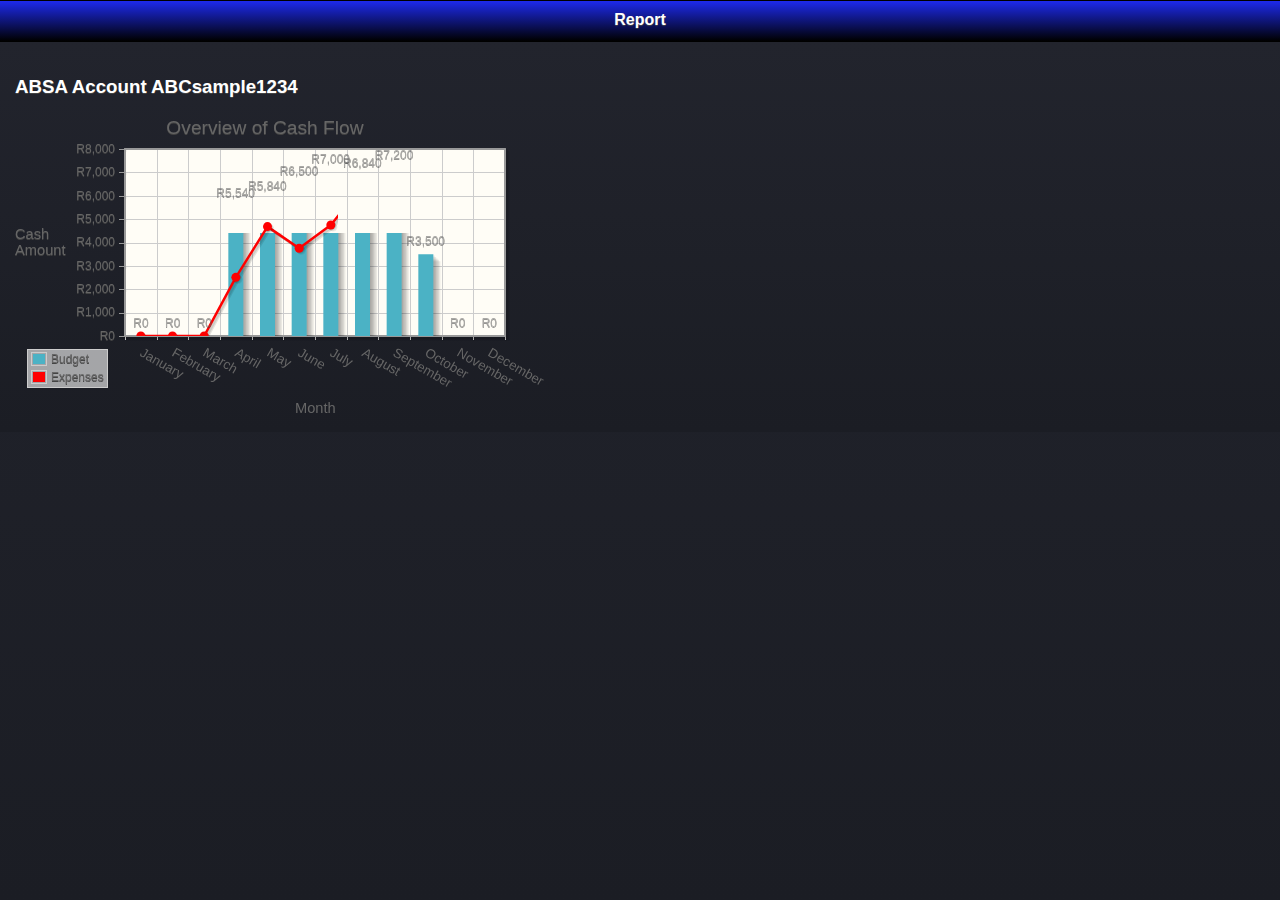
==== commit 53fef620: "Completed Graphs for Demo on 13 July." ====
--- a/Graph1/index.html
+++ b/Graph1/index.html
@@ -3,7 +3,7 @@
   <head>
     <!--<meta charset="utf-8">-->
     <meta name="viewport" content="width=device-width, initial-scale=1">
-    <title>Report</title>
+    <title>Budget and Expenses</title>
     <link rel="stylesheet" href="../theme/Wikus/WikusTheme.css" />
     <link rel="stylesheet" href="../theme/Wikus/jquery.mobile.structure-1.1.0.min.css" />
     <script src="../theme/Wikus/jquery-1.7.1.min.js"></script>
@@ -75,6 +75,7 @@
                 },
                 {
                   label:'Expenses',
+                  color: '#FF0000',
                   rendererOptions: {
                     animation: {
                       speed: 2000
@@ -130,6 +131,14 @@
             
           });
         </script>
+        
+        <script type="text/javascript">
+            $(document).ready(function(){
+                $("table.jqplot-table-legend").attr({ 
+                    style: "left: 0px; top: 220px; "
+                });
+            });
+        </script>
 
         
         <!-- Don't touch this! -->
